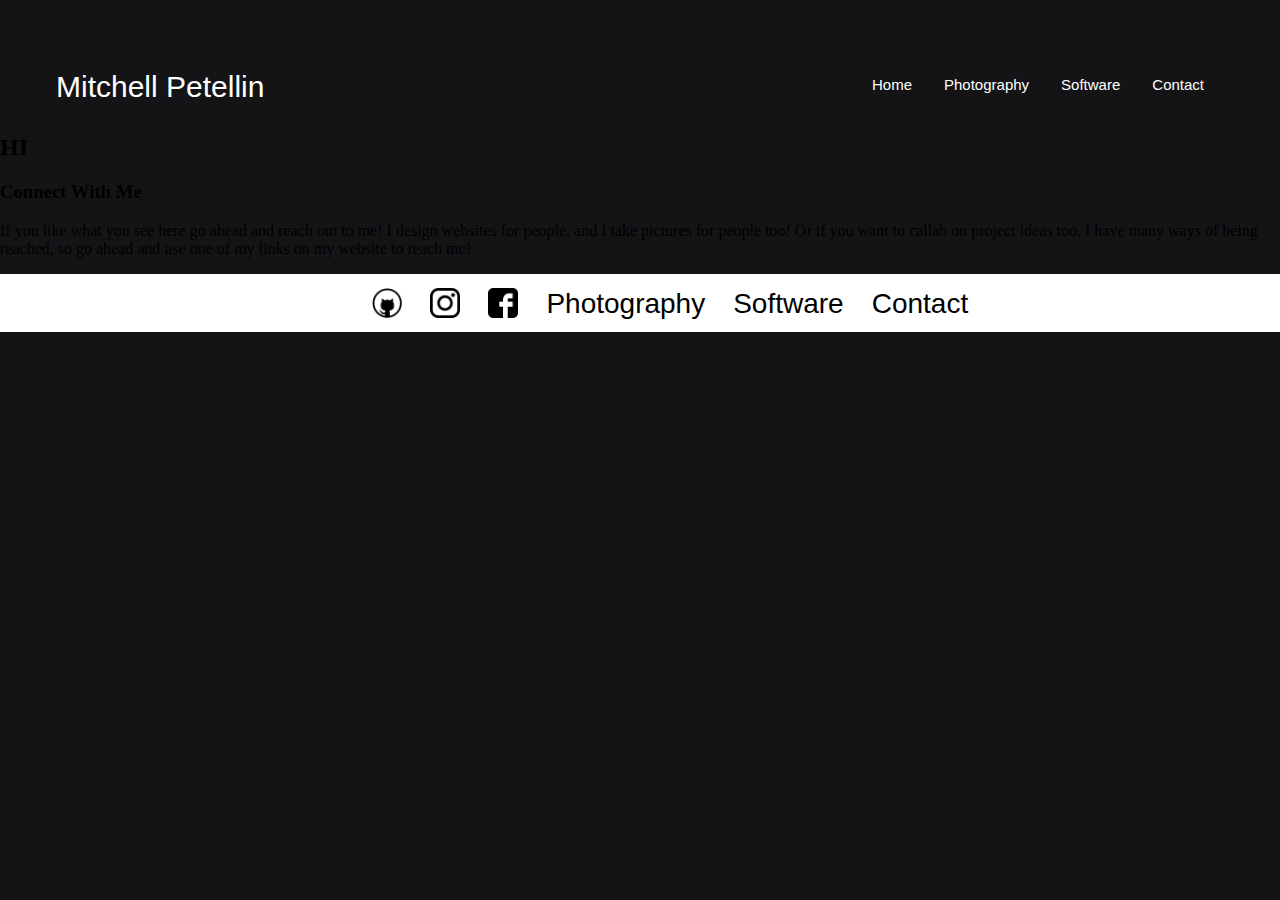
==== contact.html @ 657f9f33 "pushing to heroku" ====
<html>
    <head>
        <link rel="stylesheet" href="static/css/software.css">
    </head>
    <body>
    <ul id="nav1">
        <li id="name">Mitchell Petellin</li>
        <li id="nav1"><a id="nav1" href="contact.html">Contact</a></li>
        <li id="nav1"><a id="nav1" href="software.html">Software</a></li>
        <li id="nav1"><a id="nav1" href="photography.html">Photography</a></li>
        <li id="nav1"><a id="nav1" href="index.html">Home</a></li>
    </ul>
    <h2>HI</h2>

    <h3>Connect With Me</h3>
    <p id="statement2">If you like what you see here go ahead and reach out to me! I design websites for people, and I take 
        pictures for people too! Or if you want to callab on project ideas too. I have many ways of being reached,
        so go ahead and use one of my links on my website to reach me!
    </p>
    <footer>
        <nav id="footerNavBar">
                <ul id="footerNav">
                    <li id="footerNav"><a id="footerNav" href="https://github.com/petemi09"><img class="logos2" src="static/logoImages/github.png"></a></li>
                    <li id="footerNav"><a id="footerNav" href="https://instgram.com/mitchell_petellin"><img class="logos2" src="static/logoImages/instagram.png"></a></li>
                    <li id="footerNav"><a id="footerNav" href="https://www.facebook.com/mitchell.petellin.1"><img class="logos2" src="static/logoImages/facebook.png"></a></li>
                    <li id="footerNav"><a id="footerNav" href="photography.html">Photography</a></li>
                    <li id="footerNav"><a id="footerNav" href="software.html">Software</a></li>
                    <li id="footerNav"><a id="footerNav" href="contact.html">Contact</a></li>
                </ul>
            </nav>
    </footer>    
    </body>
</html>
---- static/css/software.css ----
html {
    max-width: 100%;
    overflow-x: hidden;
    margin: 0;
    max-height: 700px;
  }
  
  body {
    background-color: rgb(20, 20, 22);  
    margin:0;
    max-width: 100%;
    overflow-x: hidden;
    
  }
  
  * {box-sizing: border-box;}
  

  * {box-sizing: border-box;}


 
  
  ul#nav1{
    font-family: 'Franklin Gothic Medium', Arial, sans-serif;
    position: relaitve;
    width: 100%;
    list-style-type: none;
    
    margin: 0;
    font-size: 15px;
    padding-top: 60px;
    padding-right: 60px;
    overflow: hidden;
    /* background-color: #333; */
  }
  li#nav1 {
    float: right;
  }
  li#name {
    color: white;
    font-size: 30px;
    text-align: center;
    padding: 10px 16px;
    float: left;
  }
  
  li a#nav1 {
    display: block;
    color: white;
    background-color: transparent;
    text-align: center;
    padding: 16px 16px;
    text-decoration: none;
    
  }
  
  li a:hover:not(.active)#nav1 {
    transition: 1s; 
    -webkit-transition: 1s;
    opacity: 0.8;
    /* filter: alpha(opacity=12); */
    background-color: rgba(136, 135, 135, 0.548);
  
  }
  
  p#name {
    font-size: 40px;
  }
  div#messageBox {
    font-size: 25px;
    color: white;
    position: relative;
    left: 34%;
    margin-left: -66px;
    top: 95px;
    font-family: 'Franklin Gothic Medium', Arial, sans-serif;
    /* font-family:georgia,garamond,serif; */
    /* font-size:16px;font-style:italic; */
  }
  /* horizontal narbar 
  ul#nav1{
    font-family: 'Franklin Gothic Medium', Arial, sans-serif;
    position: relaitve;
    width: 100%;
    list-style-type: none;
    
    margin: 0;
    font-size: 15px;
    padding-top: 60px;
    padding-right: 60px;
    overflow: hidden;
    background-color: #333;
  }
  li#nav1 {
    float: right;
  }
  li#name {
    color: white;
    font-size: 30px;
    text-align: center;
    padding: 10px 16px;
    float: left;
  }
  
  li a#nav1 {
    display: block;
    color: white;
    background-color: transparent;
    text-align: center;
    padding: 16px 16px;
    text-decoration: none;
    
  }
  
  li a:hover:not(.active)#nav1 {
    transition: 1s; 
    -webkit-transition: 1s;
    opacity: 0.8;
    filter: alpha(opacity=12);
    background-color: rgba(136, 135, 135, 0.548);
  
  }
  
  p#name {
    font-size: 40px;
  }
  div#messageBox {
    font-size: 25px;
    color: white;
    position: relative;
    left: 34%;
    margin-left: -66px;
    top: 95px;
    font-family: 'Franklin Gothic Medium', Arial, sans-serif;
    font-family:georgia,garamond,serif;
    font-size:16px;font-style:italic;
  } */
  
  
  /* vertical navbar */
  ul#nav2 {
    float:left;
    list-style-type: none;
    margin: 0;
    padding: 0;
    top: 70px;
    width: 40px;
    /* background-color: #f1f1f1; */
    position: relative;
    /* height: 126px; */
    overflow: auto;
    background-color: white;
    opacity: 0.2;
  }
  
  li a#nav2 {
    display: block;
    color: #000;
    padding: 6px 5px;
    text-decoration: none;
  }
  
  li a.active#nav2 {
    background-color: #4CAF50;
    color: white;
  }
  
  li a:hover:not(.active)#nav2 {
    background-color: rgb(168, 168, 168);
    color: white;
    transition: 0.5s; 
    -webkit-transition: 0.5s;
  }
  
  .logos {
    width: 30px;
    height: 30px;
  }

div#message {
    top: -50px;
    position: relative;
}
p#info {
    /* position: relative; */
    /* top: -100px; */
    /* padding-top: 30px; */
    /* padding-top: 10px; */
    /* padding-left: 190px; */
    /* left: 80%; */
    text-align: center;
    color: white;
    font-family: 'Franklin Gothic Medium', Arial, sans-serif;
    font-size: 50px;
    clear: left;
}

p#info2 {
    font-size: 20px;
    color: white;
    font-family: 'Franklin Gothic Medium', Arial, sans-serif;
    position: relative;
    /* padding-left: 190px; */
    text-align: center;
}

#table {
    /* top: -100px; */
    position: relative;
    left: 15%;
    /* padding: 10px 10px; */
    padding-bottom: 25px;
    
}

tr#listHeader {
    background-color: rgb(161, 161, 161);
}

table {
    position: relative;
    text-align: center;
    font-family: 'Franklin Gothic Medium', Arial, sans-serif;
    color: black;
    border-collapse: collapse;
    width: 70%; 
    background-color: rgb(255, 255, 255);
    
}
td#tableLinks{
    color:rgb(0, 0, 0);
    font-family: 'Franklin Gothic Medium', Arial, sans-serif;
    
}
a {
    text-decoration: none;
    color: black;
    font-family: 'Franklin Gothic Medium', Arial, sans-serif;
}
td, th {
    border: 1px solid #000000;
    font-size: 15px;
    text-align: left;
    padding: 8px;
    color: rgb(0, 0, 0);
    font-family: 'Franklin Gothic Medium', Arial, sans-serif;
}




p#creative1 {
    position: relative;
    text-align: center;
    padding-top: 20px;
    /* padding-bottom: 5px; */
    /* padding: 10px 10px; */
    clear: left;
    color: white;
    font-size: 40px;
    font-family: 'Franklin Gothic Medium', Arial, sans-serif;
  }
  
  nav#footerNavBar {
    /* padding-top: 10px; */
    position: relative;
    background-color: white;
    text-align: center;
  }
  
  ul#footerNav {
    list-style-type: none;
    overflow: hidden;
    margin: 0;
    padding: 0;
    width: 100%;
    position: relative;
    height: 58px;
    left: 28%;
    overflow: auto; 
  }
  
  li#footerNav {
    float: left;
  }
  
  li a#footerNav {
    
    display: block;
    color: black;
    text-align: center;
    padding: 14px 14px;
    font-size: 28;
    text-decoration: none;
    font-family: 'Franklin Gothic Medium', Arial, sans-serif;
  }
  
  li a:hover:not(.active)#footerNav {
    background-color: rgb(99, 99, 99);
  }
  
  .active#footerNav {
    background-color: #4CAF50;
  }
  
  .logos2 {
    width: 30px;
    height: 30px;
  }
  
   footer{
    position: relative;
    color: white;
    /* top: 20px; */
    /* top: -300px; */
    text-align: center;
    font-family: 'Franklin Gothic Medium', Arial, sans-serif;
    font-size: 20px;
    padding-bottom: 10px;
   }
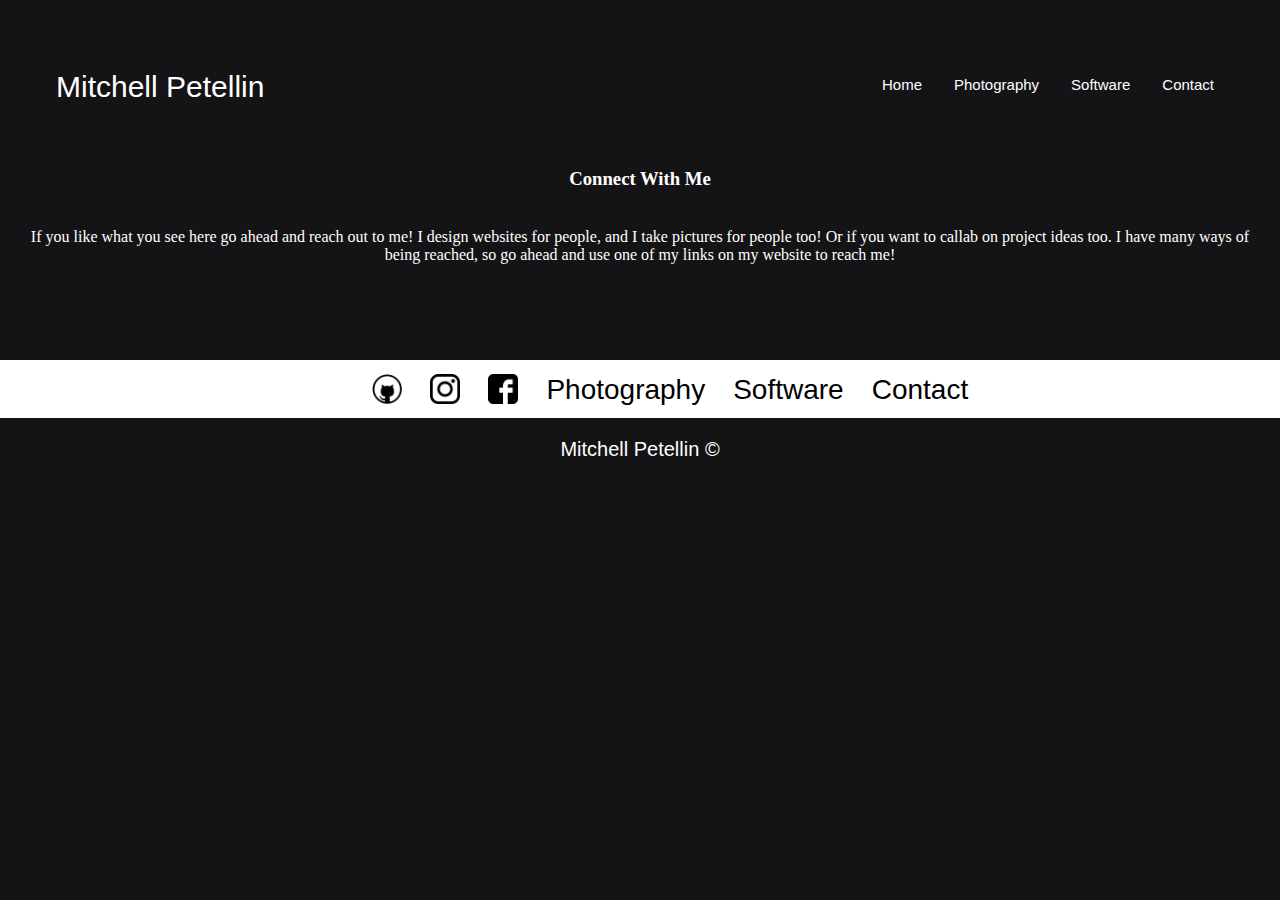
==== commit dc22e4e1: "slight css changes" ====
--- a/contact.html
+++ b/contact.html
@@ -1,6 +1,6 @@
 <html>
     <head>
-        <link rel="stylesheet" href="static/css/software.css">
+        <link rel="stylesheet" href="static/css/contact.css">
     </head>
     <body>
     <ul id="nav1">
@@ -10,14 +10,13 @@
         <li id="nav1"><a id="nav1" href="photography.html">Photography</a></li>
         <li id="nav1"><a id="nav1" href="index.html">Home</a></li>
     </ul>
-    <h2>HI</h2>
 
-    <h3>Connect With Me</h3>
-    <p id="statement2">If you like what you see here go ahead and reach out to me! I design websites for people, and I take 
+    <h3 class="header">Connect With Me</h3>
+    <p class="statement2">If you like what you see here go ahead and reach out to me! I design websites for people, and I take 
         pictures for people too! Or if you want to callab on project ideas too. I have many ways of being reached,
         so go ahead and use one of my links on my website to reach me!
     </p>
-    <footer>
+    <!-- <footer>
         <nav id="footerNavBar">
                 <ul id="footerNav">
                     <li id="footerNav"><a id="footerNav" href="https://github.com/petemi09"><img class="logos2" src="static/logoImages/github.png"></a></li>
@@ -28,6 +27,19 @@
                     <li id="footerNav"><a id="footerNav" href="contact.html">Contact</a></li>
                 </ul>
             </nav>
-    </footer>    
+    </footer>     -->
+    <nav id="footerNavBar">
+        <ul id="footerNav">
+            <li id="footerNav"><a id="footerNav" href="https://github.com/petemi09"><img class="logos2" src="static/logoImages/github.png"></a></li>
+            <li id="footerNav"><a id="footerNav" href="https://instgram.com/mitchell_petellin"><img class="logos2" src="static/logoImages/instagram.png"></a></li>
+            <li id="footerNav"><a id="footerNav" href="https://www.facebook.com/mitchell.petellin.1"><img class="logos2" src="static/logoImages/facebook.png"></a></li>
+            <li id="footerNav"><a id="footerNav" href="photography.html">Photography</a></li>
+            <li id="footerNav"><a id="footerNav" href="software.html">Software</a></li>
+            <li id="footerNav"><a id="footerNav" href="contact.html">Contact</a></li>
+        </ul>
+    </nav>
+    <footer>
+          <p> Mitchell Petellin &copy;</p>
+    </footer>
     </body>
 </html>--- a/static/css/contact.css
+++ b/static/css/contact.css
@@ -0,0 +1,119 @@
+body {
+    background-color: rgb(20, 20, 22);
+    max-width: 100%;
+    margin: 0;
+}
+
+ul#nav1{
+    font-family: 'Franklin Gothic Medium', Arial, sans-serif;
+    position: relaitve;
+    /* width: 100%; */
+    list-style-type: none;
+    
+    margin: 0;
+    font-size: 15px;
+    padding-top: 60px;
+    padding-right: 50px;
+    overflow: hidden;
+    /* background-color: #333; */
+  }
+  li#nav1 {
+    float: right;
+  }
+  li#name {
+    color: white;
+    font-size: 30px;
+    text-align: center;
+    padding: 10px 16px;
+    float: left;
+  }
+  
+  li a#nav1 {
+    display: block;
+    color: white;
+    background-color: transparent;
+    text-align: center;
+    padding: 16px 16px;
+    text-decoration: none;
+  }
+  
+  li a:hover:not(.active)#nav1 {
+    transition: 1s; 
+    -webkit-transition: 1s;
+    opacity: 0.8;
+    /* filter: alpha(opacity=12); */
+    background-color: rgba(136, 135, 135, 0.548);
+  
+  }
+
+  .header {
+    padding-top: 35px;
+    color: white;
+    text-align: center;
+  }
+
+  .statement2 {
+    color: white;
+    text-align: center;
+    padding: 20px;
+    padding-bottom: 80px;
+  }
+
+
+  nav#footerNavBar {
+    /* padding-top: 10px; */
+    position: relative;
+    background-color: white;
+    text-align: center;
+  }
+  
+  ul#footerNav {
+    list-style-type: none;
+    overflow: hidden;
+    margin: 0;
+    padding: 0;
+    width: 100%;
+    position: relative;
+    height: 58px;
+    left: 28%;
+    overflow: auto; 
+  }
+  
+  li#footerNav {
+    float: left;
+  }
+  
+  li a#footerNav {
+    
+    display: block;
+    color: black;
+    text-align: center;
+    padding: 14px 14px;
+    font-size: 28;
+    text-decoration: none;
+    font-family: 'Franklin Gothic Medium', Arial, sans-serif;
+  }
+  
+  li a:hover:not(.active)#footerNav {
+    background-color: rgb(99, 99, 99);
+  }
+  
+  .active#footerNav {
+    background-color: #4CAF50;
+  }
+  
+  .logos2 {
+    width: 30px;
+    height: 30px;
+  }
+  
+   footer{
+    position: relative;
+    color: white;
+    /* top: 20px; */
+    /* top: -300px; */
+    text-align: center;
+    font-family: 'Franklin Gothic Medium', Arial, sans-serif;
+    font-size: 20px;
+    padding-bottom: 10px;
+   }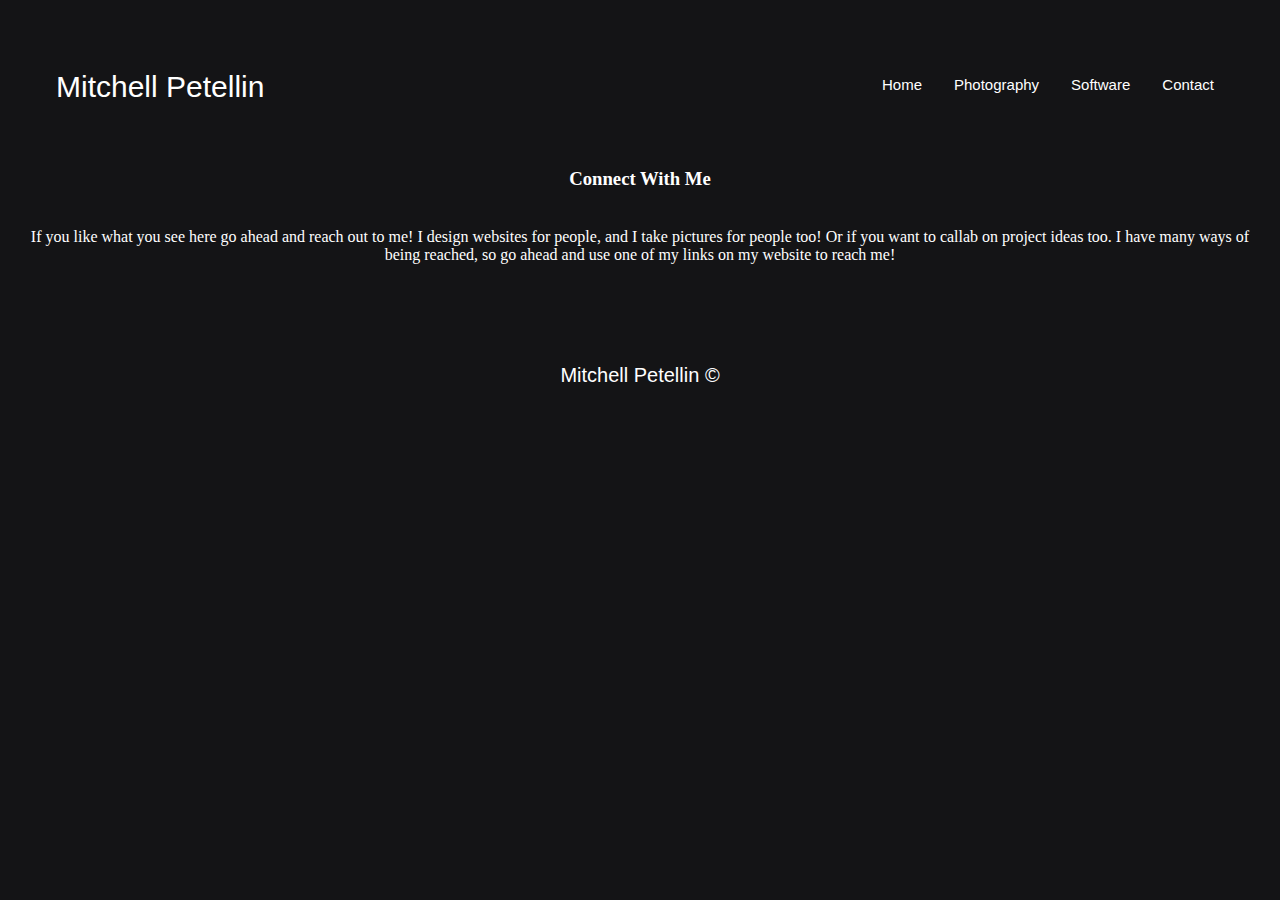
==== commit b913e984: "got rid of conatact page and changed some css in photo and software pages" ====
--- a/contact.html
+++ b/contact.html
@@ -16,28 +16,8 @@
         pictures for people too! Or if you want to callab on project ideas too. I have many ways of being reached,
         so go ahead and use one of my links on my website to reach me!
     </p>
-    <!-- <footer>
-        <nav id="footerNavBar">
-                <ul id="footerNav">
-                    <li id="footerNav"><a id="footerNav" href="https://github.com/petemi09"><img class="logos2" src="static/logoImages/github.png"></a></li>
-                    <li id="footerNav"><a id="footerNav" href="https://instgram.com/mitchell_petellin"><img class="logos2" src="static/logoImages/instagram.png"></a></li>
-                    <li id="footerNav"><a id="footerNav" href="https://www.facebook.com/mitchell.petellin.1"><img class="logos2" src="static/logoImages/facebook.png"></a></li>
-                    <li id="footerNav"><a id="footerNav" href="photography.html">Photography</a></li>
-                    <li id="footerNav"><a id="footerNav" href="software.html">Software</a></li>
-                    <li id="footerNav"><a id="footerNav" href="contact.html">Contact</a></li>
-                </ul>
-            </nav>
-    </footer>     -->
-    <nav id="footerNavBar">
-        <ul id="footerNav">
-            <li id="footerNav"><a id="footerNav" href="https://github.com/petemi09"><img class="logos2" src="static/logoImages/github.png"></a></li>
-            <li id="footerNav"><a id="footerNav" href="https://instgram.com/mitchell_petellin"><img class="logos2" src="static/logoImages/instagram.png"></a></li>
-            <li id="footerNav"><a id="footerNav" href="https://www.facebook.com/mitchell.petellin.1"><img class="logos2" src="static/logoImages/facebook.png"></a></li>
-            <li id="footerNav"><a id="footerNav" href="photography.html">Photography</a></li>
-            <li id="footerNav"><a id="footerNav" href="software.html">Software</a></li>
-            <li id="footerNav"><a id="footerNav" href="contact.html">Contact</a></li>
-        </ul>
-    </nav>
+    
+    
     <footer>
           <p> Mitchell Petellin &copy;</p>
     </footer>
--- a/static/css/contact.css
+++ b/static/css/contact.css
@@ -60,52 +60,6 @@
   }
 
 
-  nav#footerNavBar {
-    /* padding-top: 10px; */
-    position: relative;
-    background-color: white;
-    text-align: center;
-  }
-  
-  ul#footerNav {
-    list-style-type: none;
-    overflow: hidden;
-    margin: 0;
-    padding: 0;
-    width: 100%;
-    position: relative;
-    height: 58px;
-    left: 28%;
-    overflow: auto; 
-  }
-  
-  li#footerNav {
-    float: left;
-  }
-  
-  li a#footerNav {
-    
-    display: block;
-    color: black;
-    text-align: center;
-    padding: 14px 14px;
-    font-size: 28;
-    text-decoration: none;
-    font-family: 'Franklin Gothic Medium', Arial, sans-serif;
-  }
-  
-  li a:hover:not(.active)#footerNav {
-    background-color: rgb(99, 99, 99);
-  }
-  
-  .active#footerNav {
-    background-color: #4CAF50;
-  }
-  
-  .logos2 {
-    width: 30px;
-    height: 30px;
-  }
   
    footer{
     position: relative;
